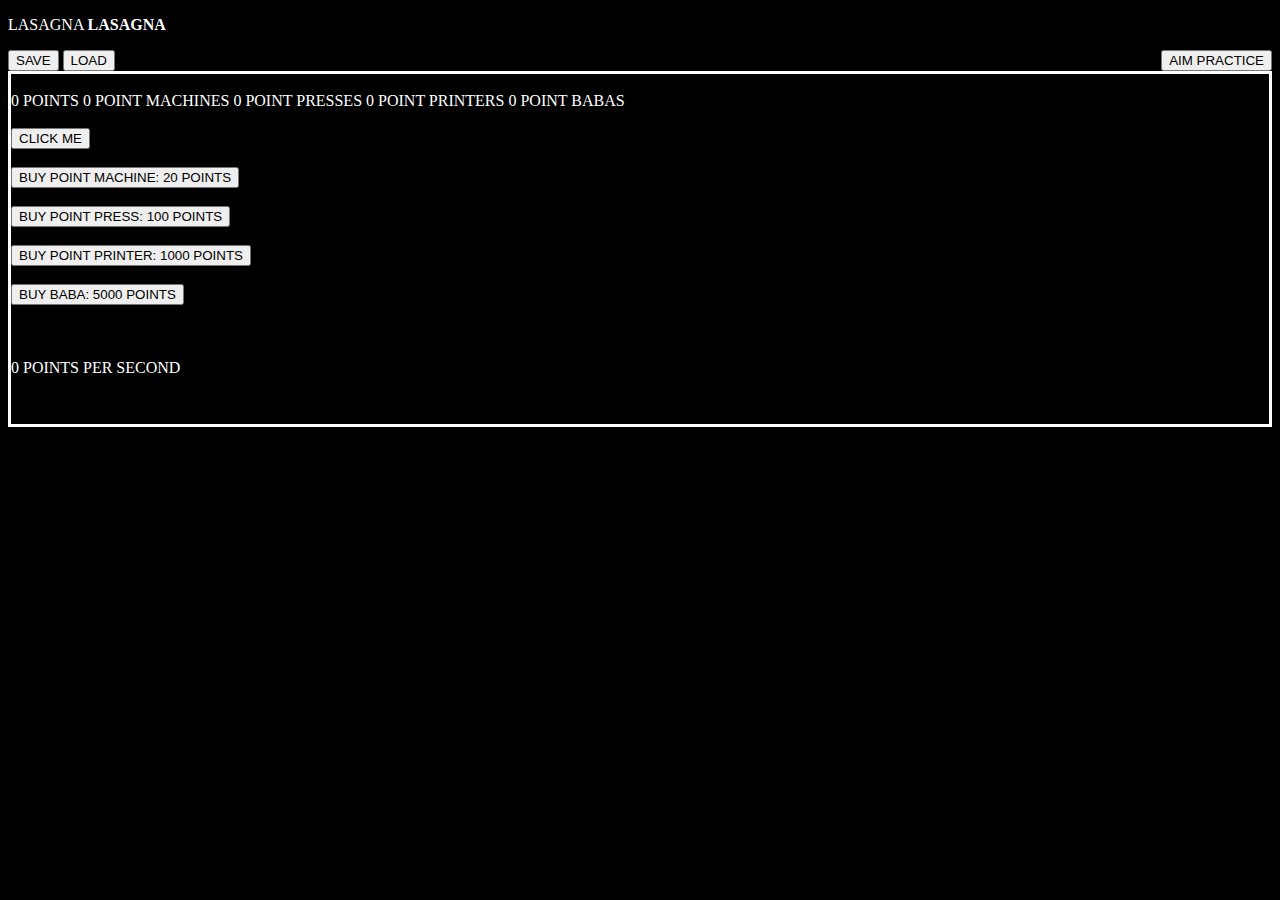
==== main/index.html @ eafb4a40 "refactored file locations" ====
<!DOCTYPE html>
<html>
  <head>
    <title>Citioweb de Marty</title>
    <script src="https://ajax.googleapis.com/ajax/libs/jquery/3.5.1/jquery.min.js"></script>
    <script type="module", src="js/storage.js"></script>
    <script src="js/player.js"></script>
    <script type="module", src="js/math.js"></script>
    <script type="module", src="js/loop.js"></script>
  </head>
  <body>
    <link rel="stylesheet" href="../resources/css/style.css">
    <p> LASAGNA <strong>LASAGNA</strong> </p>
    <button class = "storageButton" onclick = save()>SAVE</button>
    <button class = "storageButton" onclick = load()>LOAD</button>
    <div style = "float: right">
      <button id="csgoButton" onclick = "window.location = 'csgo.html';">AIM PRACTICE</button>
    </div>
    <div class = "container">
      <div class = "tracker">
        <br>
        <label id = "points"> 0 POINTS  </label>
        <label id = "machines"> 0 POINT MACHINES  </label>
        <label id = "presses"> 0 POINT PRESSES  </label>
        <label id = "printers"> 0 POINT PRINTERS </label>
        <label id = "babas"> 0 POINT BABAS </label>
        <label id ="prestigePoints"> 0 PRESTIGE POINTS </label>
        <br><br>
      </div>
      <div>
        <button id="pointButton" onclick="pointClick()"> CLICK ME </button>
        <br><br>
        <button class = "purchaseButton" data-pointGenerator = "machines"> BUY POINT MACHINE:<span id = "machinesCost"> 20 POINTS </span> </button>
        <br><br>
        <button class = "purchaseButton" data-pointGenerator = "presses"> BUY POINT PRESS: <span id = "pressesCost"> 100 POINTS </span></button>
        <br><br>
        <button class = "purchaseButton" data-pointGenerator = "printers">BUY POINT PRINTER: <span id = "printersCost"> 1000 POINTS</span></button>
        <br><br>
        <button class = "purchaseButton" data-pointGenerator = "babas"> BUY BABA: <span id = "babasCost"> 5000 POINTS </span></button>
        <br><br>
        <button id = "prestige" onclick="buyPrestige()"> PRESTIGE </button>
        <br><br>
        <script>
          $(function(){
            $(".purchaseButton").click(() => generatorClick());
          });
        </script>
      </div>
      <label id="pps"> 0  POINTS PER SECOND </label>
    </div>
  </body>
</html>
---- resources/css/style.css ----
body {
  background-color: BLACK;
  color: WHITE;
}

.container{
  height: 350px;
  position: relative;
  border: 3px solid white;
}

button:active{
  background-color: #F1F1F1;
}
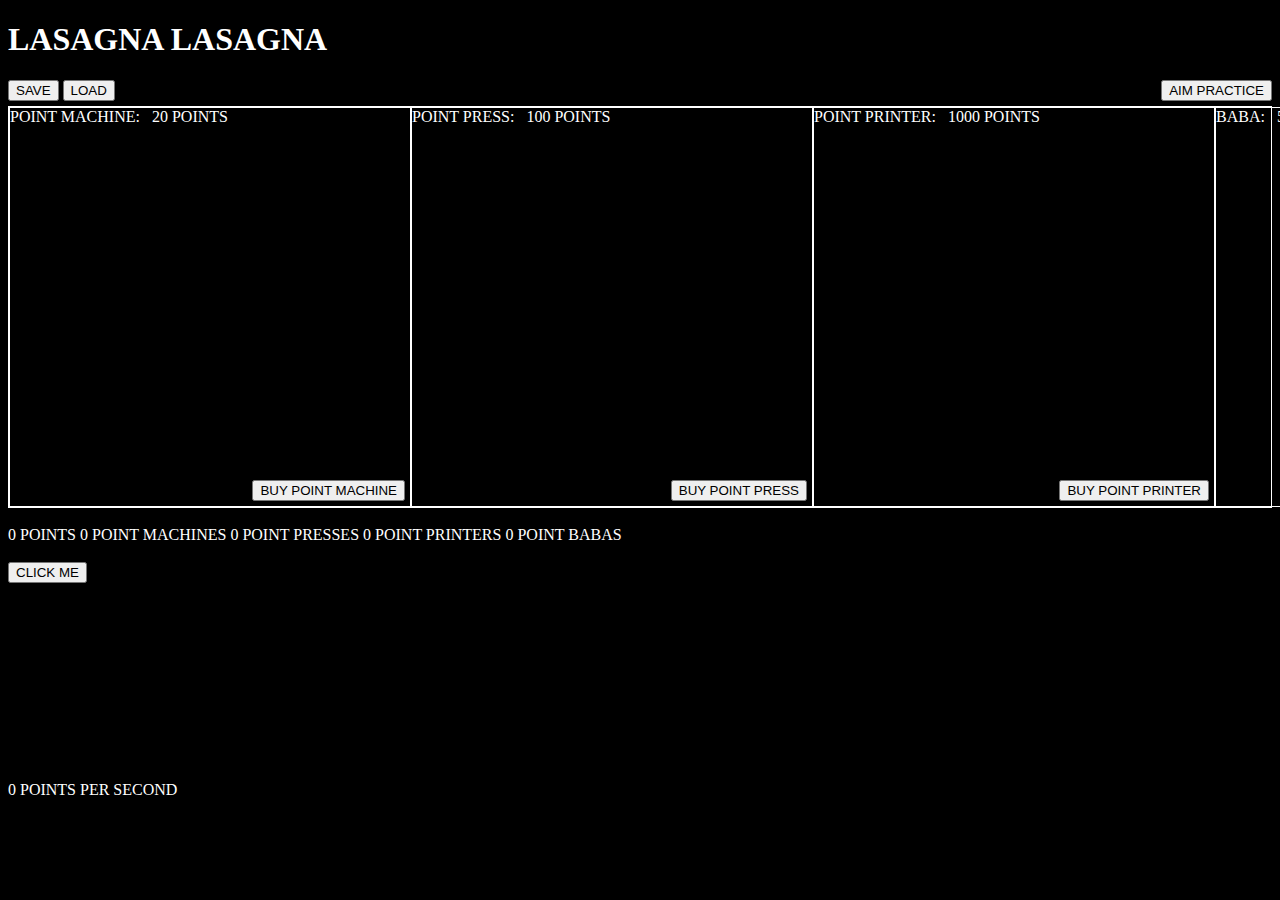
==== commit 092c546b: "started redesigning website" ====
--- a/main/index.html
+++ b/main/index.html
@@ -10,13 +10,53 @@
   </head>
   <body>
     <link rel="stylesheet" href="../resources/css/style.css">
-    <p> LASAGNA <strong>LASAGNA</strong> </p>
+    <h1> LASAGNA <strong>LASAGNA</strong> </h1>
     <button class = "storageButton" onclick = save()>SAVE</button>
     <button class = "storageButton" onclick = load()>LOAD</button>
     <div style = "float: right">
       <button id="csgoButton" onclick = "window.location = 'csgo.html';">AIM PRACTICE</button>
     </div>
-    <div class = "container">
+    <div class = "container" id="container1">
+      <div class ="container1Box" id="c1Box1">
+        <div class = "costBox">
+          POINT MACHINE: &nbsp&nbsp<span id = "machinesCost"> 20 POINTS </span>
+        </div>
+        <div class ="displayBox"></div>
+        <div class="buttonBox">
+        <button class = "purchaseButton" data-pointGenerator = "machines"> BUY POINT MACHINE</button>
+        </div>
+      </div>
+      <div class ="container1Box" id="c2Box1">
+        <div class = "costBox">
+          POINT PRESS: &nbsp&nbsp <span id = "pressesCost"> 100 POINTS </span>
+        </div>
+        <div class = "displayBox"></div>
+        <div class = "buttonBox">
+          <button class = "purchaseButton" data-pointGenerator = "presses"> BUY POINT PRESS</button>
+        </div>
+      </div>
+      <div class ="container1Box" id="c3Box1">
+        <div class = "costBox">
+          POINT PRINTER: &nbsp&nbsp <span id = "printersCost"> 1000 POINTS</span>
+        </div>
+        <div class = "displayBox"></div>
+        <div class = "buttonBox">
+          <button class = "purchaseButton" data-pointGenerator = "printers">BUY POINT PRINTER</button>
+        </div>
+      </div>
+      <div class = "container1Box" id="c4Box1">
+        <div class = "costBox">
+          BABA: &nbsp&nbsp <span id = "babasCost"> 5000 POINTS </span>
+        </div>
+        <div class = "displayBox"></div>
+        <div class = "buttonBox">
+          <button class = "purchaseButton" data-pointGenerator = "babas"> BUY BABA</button>
+        </div>
+      </div>
+      <div class ="container1Box" id="c5Box1">
+        Lorem ipsum dolor sit amet, consectetur adipisicing elit. Expedita, omnis?
+      </div>
+    </div>
       <div class = "tracker">
         <br>
         <label id = "points"> 0 POINTS  </label>
@@ -30,13 +70,10 @@
       <div>
         <button id="pointButton" onclick="pointClick()"> CLICK ME </button>
         <br><br>
-        <button class = "purchaseButton" data-pointGenerator = "machines"> BUY POINT MACHINE:<span id = "machinesCost"> 20 POINTS </span> </button>
+
         <br><br>
-        <button class = "purchaseButton" data-pointGenerator = "presses"> BUY POINT PRESS: <span id = "pressesCost"> 100 POINTS </span></button>
         <br><br>
-        <button class = "purchaseButton" data-pointGenerator = "printers">BUY POINT PRINTER: <span id = "printersCost"> 1000 POINTS</span></button>
         <br><br>
-        <button class = "purchaseButton" data-pointGenerator = "babas"> BUY BABA: <span id = "babasCost"> 5000 POINTS </span></button>
         <br><br>
         <button id = "prestige" onclick="buyPrestige()"> PRESTIGE </button>
         <br><br>
@@ -47,6 +84,5 @@
         </script>
       </div>
       <label id="pps"> 0  POINTS PER SECOND </label>
-    </div>
   </body>
 </html>
--- a/resources/css/style.css
+++ b/resources/css/style.css
@@ -3,12 +3,43 @@
   color: WHITE;
 }
 
-.container{
-  height: 350px;
-  position: relative;
-  border: 3px solid white;
+.storageButton{
+  margin-bottom: 5px;
 }
 
-button:active{
-  background-color: #F1F1F1;
-}+.container{
+  height: 400px;
+  border: white 1px solid;
+}
+
+#container1 div{
+  display: flex;
+  border: 1px white solid;
+  width: 400px;
+}
+
+#container1 {
+  display: flex;
+}
+
+.container1Box {
+  display: flex;
+  flex-direction: column;
+}
+.costBox{
+  border: transparent !important;
+}
+.displayBox{
+  border: transparent !important;
+  flex-grow: 2;
+}
+.buttonBox{
+  border: transparent !important;
+  display: flex;
+  justify-content: flex-end;
+}
+
+.purchaseButton{
+  margin-bottom: 5px;
+  margin-right: 5px;
+}
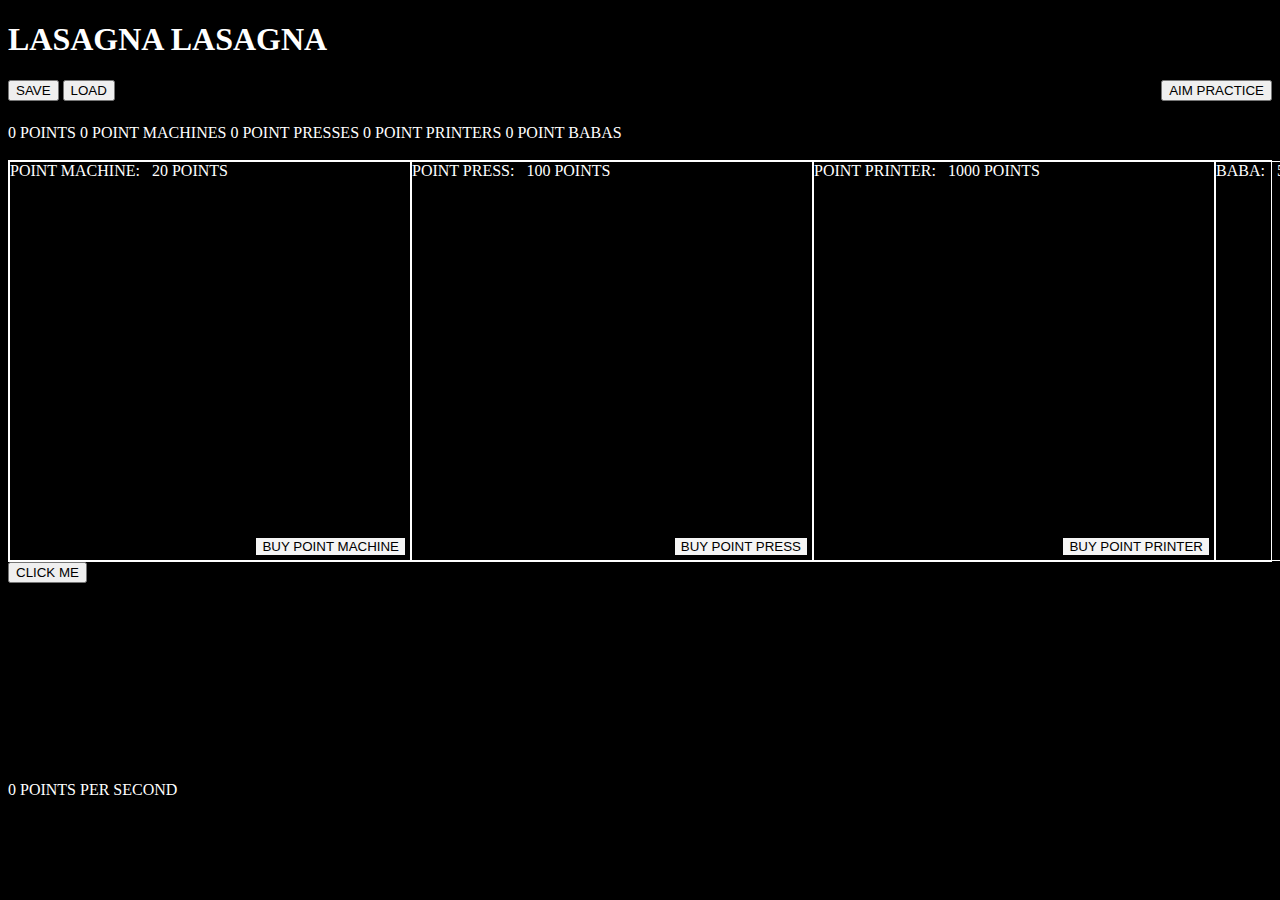
==== commit c65ca3af: "fixed button bug" ====
--- a/main/index.html
+++ b/main/index.html
@@ -15,6 +15,16 @@
     <button class = "storageButton" onclick = load()>LOAD</button>
     <div style = "float: right">
       <button id="csgoButton" onclick = "window.location = 'csgo.html';">AIM PRACTICE</button>
+    </div>
+    <div class = "tracker">
+      <br>
+      <label id = "points"> 0 POINTS  </label>
+      <label id = "machines"> 0 POINT MACHINES  </label>
+      <label id = "presses"> 0 POINT PRESSES  </label>
+      <label id = "printers"> 0 POINT PRINTERS </label>
+      <label id = "babas"> 0 POINT BABAS </label>
+      <label id ="prestigePoints"> 0 PRESTIGE POINTS </label>
+      <br><br>
     </div>
     <div class = "container" id="container1">
       <div class ="container1Box" id="c1Box1">
@@ -57,32 +67,24 @@
         Lorem ipsum dolor sit amet, consectetur adipisicing elit. Expedita, omnis?
       </div>
     </div>
-      <div class = "tracker">
-        <br>
-        <label id = "points"> 0 POINTS  </label>
-        <label id = "machines"> 0 POINT MACHINES  </label>
-        <label id = "presses"> 0 POINT PRESSES  </label>
-        <label id = "printers"> 0 POINT PRINTERS </label>
-        <label id = "babas"> 0 POINT BABAS </label>
-        <label id ="prestigePoints"> 0 PRESTIGE POINTS </label>
-        <br><br>
-      </div>
-      <div>
-        <button id="pointButton" onclick="pointClick()"> CLICK ME </button>
-        <br><br>
-
-        <br><br>
-        <br><br>
-        <br><br>
-        <br><br>
-        <button id = "prestige" onclick="buyPrestige()"> PRESTIGE </button>
-        <br><br>
-        <script>
-          $(function(){
-            $(".purchaseButton").click(() => generatorClick());
-          });
-        </script>
-      </div>
-      <label id="pps"> 0  POINTS PER SECOND </label>
+    <div>
+      <button id="pointButton" onclick="pointClick()"> CLICK ME </button>
+      <br><br>
+      <br><br>
+      <br><br>
+      <br><br>
+      <br><br>
+      <button id = "prestige" onclick="buyPrestige()"> PRESTIGE </button>
+      <br><br>
+      <script>
+        $(function(){
+          $(".purchaseButton").each(function(){
+            let pointGenerator = $(this).attr("data-pointGenerator");
+            $(this).on("click", () => generatorClick(pointGenerator));
+          })
+        });
+      </script>
+    </div>
+    <label id="pps"> 0  POINTS PER SECOND </label>
   </body>
 </html>
--- a/resources/css/style.css
+++ b/resources/css/style.css
@@ -42,4 +42,14 @@
 .purchaseButton{
   margin-bottom: 5px;
   margin-right: 5px;
+  background-color: whitesmoke;
+  color: black;
+  text-align: center;
+  border: none;
 }
+
+.purchaseButton:active{
+  border: none;
+  background-color: black;
+}
+
